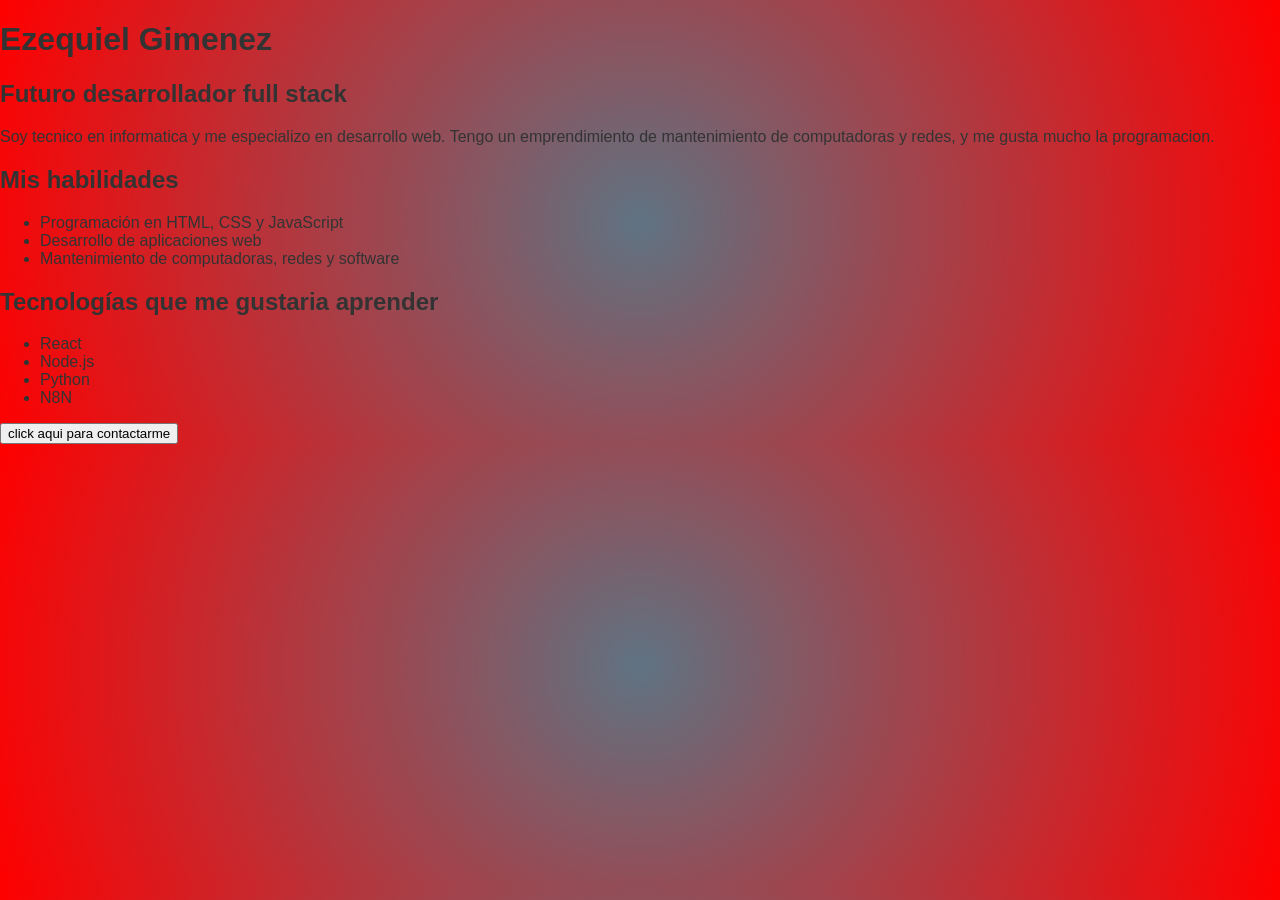
==== mi presentacion/index.html @ c11e868c "reorganizacion del proyecto y pequeños avances en la presentacion" ====
<!DOCTYPE html>
<html lang="en">
<head>
    <meta charset="UTF-8">
    <meta name="viewport" content="width=device-width, initial-scale=1.0">
    <title>Mi Presentacion</title>
    <link rel="stylesheet" href="style.css">
</head>
<body>
    <header>
        <h1>Ezequiel Gimenez</h1>
        <h2>Futuro desarrollador full stack</h2>
    </header>

    <main>
<p>Soy tecnico en informatica y me especializo en desarrollo web. 
    Tengo un emprendimiento de mantenimiento de computadoras y redes, y me gusta mucho la programacion.
</p>

<h2>Mis habilidades</h2>

<ul>
    <li>Programación en HTML, CSS y JavaScript</li>
    <li>Desarrollo de aplicaciones web</li>
    <li>Mantenimiento de computadoras, redes y software</li>
</ul>

<section>
    <h2>Tecnologías que me gustaria aprender</h2>
    <ul>
        <li>React</li>
        <li>Node.js</li>
        <li>Python</li>
        <li>N8N</li>
    </ul>
</section>
    </main>


    <footer>
   <a href="mailto:ezequielgimenezt2@gmail.com">
        <button>click aqui para contactarme</button>
    </a>
    </footer>
</body>
</html>
---- mi presentacion/style.css ----
body {
    background: #5f7382;
    background: radial-gradient(circle, rgba(95, 115, 130, 1) 0%, rgba(255, 0, 0, 1) 100%, rgba(153, 142, 104, 1) 100%);
    color: #333;
    font-family: Arial, sans-serif;
    margin: 0;
    padding: 0;
}
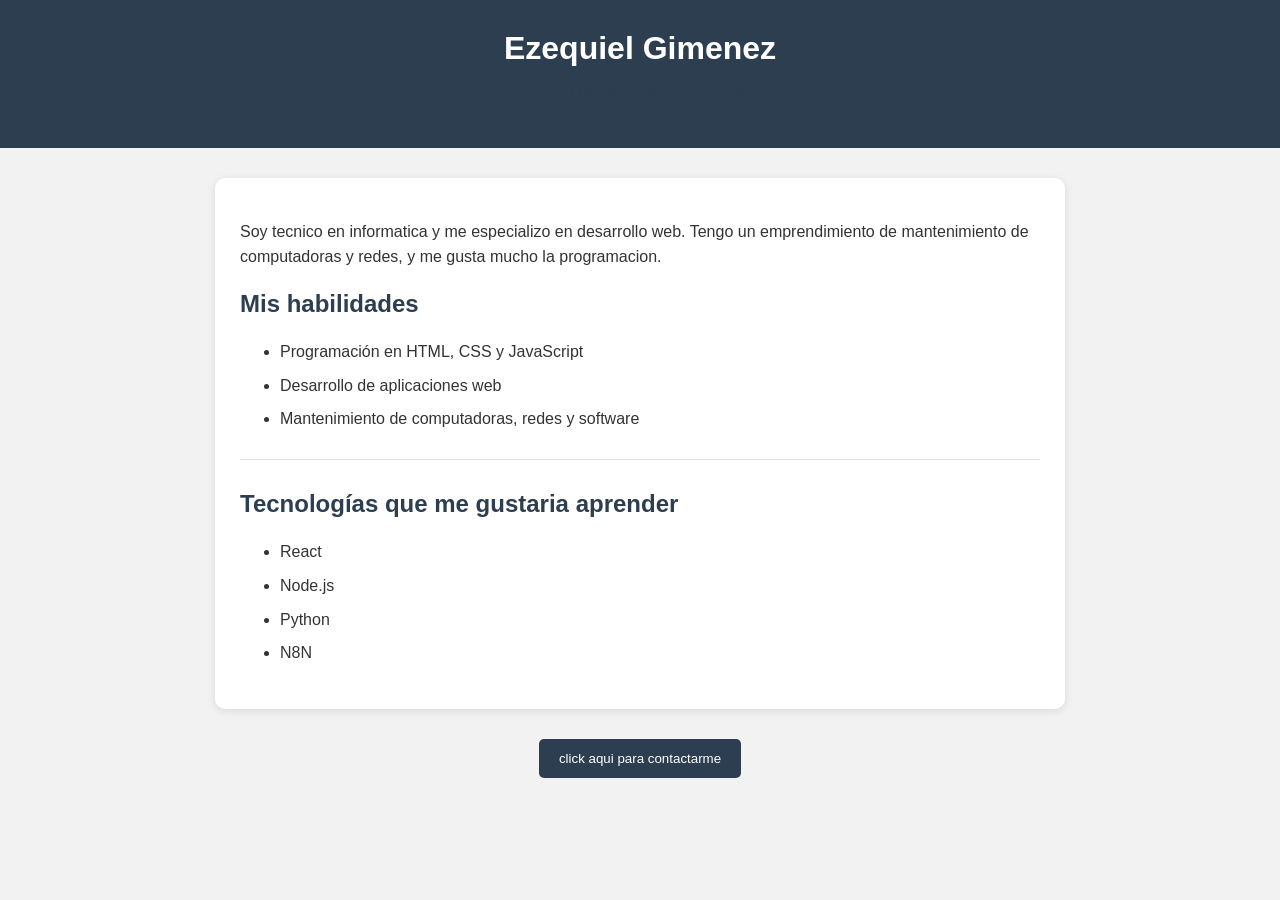
==== commit e650eea9: "cambios en los estilos" ====
--- a/mi presentacion/index.html
+++ b/mi presentacion/index.html
@@ -1,46 +1,51 @@
 <!DOCTYPE html>
 <html lang="en">
+
 <head>
     <meta charset="UTF-8">
     <meta name="viewport" content="width=device-width, initial-scale=1.0">
     <title>Mi Presentacion</title>
     <link rel="stylesheet" href="style.css">
 </head>
+
 <body>
     <header>
-        <h1>Ezequiel Gimenez</h1>
-        <h2>Futuro desarrollador full stack</h2>
+        <div class="Presentacion">
+            <h1>Ezequiel Gimenez</h1>
+            <h2>Futuro desarrollador full stack</h2>
+        </div>
     </header>
 
     <main>
-<p>Soy tecnico en informatica y me especializo en desarrollo web. 
-    Tengo un emprendimiento de mantenimiento de computadoras y redes, y me gusta mucho la programacion.
-</p>
+        <p>Soy tecnico en informatica y me especializo en desarrollo web.
+            Tengo un emprendimiento de mantenimiento de computadoras y redes, y me gusta mucho la programacion.
+        </p>
 
-<h2>Mis habilidades</h2>
+        <h2>Mis habilidades</h2>
 
-<ul>
-    <li>Programación en HTML, CSS y JavaScript</li>
-    <li>Desarrollo de aplicaciones web</li>
-    <li>Mantenimiento de computadoras, redes y software</li>
-</ul>
+        <ul>
+            <li>Programación en HTML, CSS y JavaScript</li>
+            <li>Desarrollo de aplicaciones web</li>
+            <li>Mantenimiento de computadoras, redes y software</li>
+        </ul>
 
-<section>
-    <h2>Tecnologías que me gustaria aprender</h2>
-    <ul>
-        <li>React</li>
-        <li>Node.js</li>
-        <li>Python</li>
-        <li>N8N</li>
-    </ul>
-</section>
+        <section>
+            <h2>Tecnologías que me gustaria aprender</h2>
+            <ul>
+                <li>React</li>
+                <li>Node.js</li>
+                <li>Python</li>
+                <li>N8N</li>
+            </ul>
+        </section>
     </main>
 
 
     <footer>
-   <a href="mailto:ezequielgimenezt2@gmail.com">
-        <button>click aqui para contactarme</button>
-    </a>
+        <a href="mailto:ezequielgimenezt2@gmail.com">
+            <button>click aqui para contactarme</button>
+        </a>
     </footer>
 </body>
+
 </html>
--- a/mi presentacion/style.css
+++ b/mi presentacion/style.css
@@ -1,9 +1,78 @@
+
 body {
-    background: #5f7382;
-    background: radial-gradient(circle, rgba(95, 115, 130, 1) 0%, rgba(255, 0, 0, 1) 100%, rgba(153, 142, 104, 1) 100%);
+    font-family: Arial, sans-serif;
+    background-color: #f2f2f2;
     color: #333;
-    font-family: Arial, sans-serif;
     margin: 0;
-    padding: 0;
 }
 
+/* Encabezado */
+header {
+    background-color: #2c3e50;
+    color: white;
+    text-align: center;
+    padding: 30px;
+}
+
+header h1 {
+    margin: 0;
+}
+
+header h2 {
+    font-size: 18px;
+    font-weight: normal;
+}
+
+/* Contenido principal */
+main {
+    background-color: white;
+    width: 80%;
+    max-width: 800px;
+    margin: 30px auto;
+    padding: 25px;
+    border-radius: 10px;
+    box-shadow: 0 2px 8px rgba(0, 0, 0, 0.1);
+}
+
+main p {
+    line-height: 1.6;
+}
+
+h2 {
+    color: #2c3e50;
+}
+
+/* Listas */
+ul {
+    line-height: 1.8;
+}
+
+li {
+    margin-bottom: 5px;
+}
+
+/* Sección de tecnologías */
+section {
+    margin-top: 25px;
+    padding-top: 10px;
+    border-top: 1px solid #ddd;
+}
+
+/* Pie de página */
+footer {
+    text-align: center;
+    margin: 30px;
+}
+
+button {
+    background-color: #2c3e50;
+    color: white;
+    border: none;
+    padding: 12px 20px;
+    border-radius: 5px;
+    cursor: pointer;
+}
+
+button:hover {
+    background-color: #1a252f;
+}
